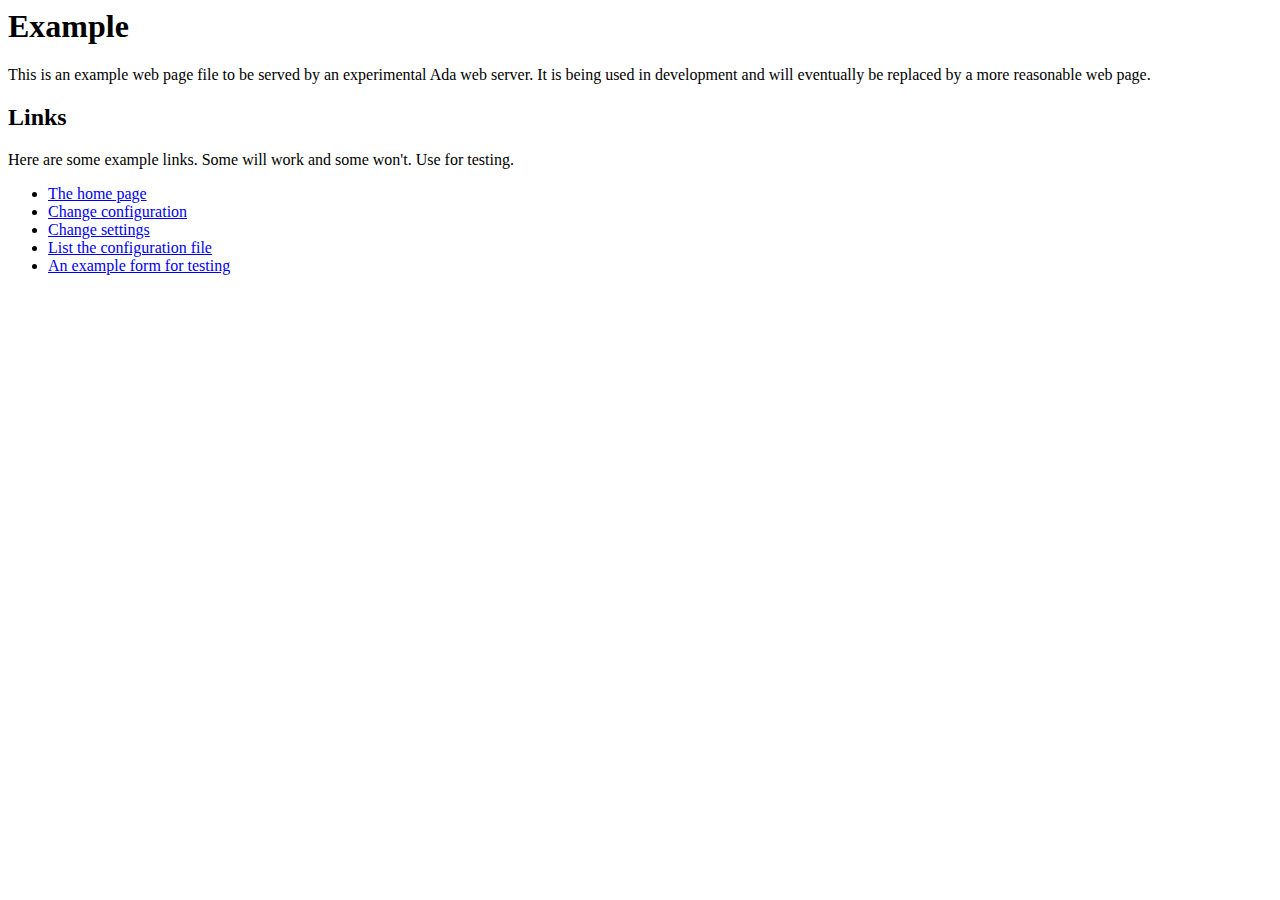
==== index.html @ b48e1e56 "Initial load of code" ====
<html><head>
<title>Example web page</title>
<link rel="stylesheet" type="text/css" href="Style">
</head><body>
<h1>Example</h1>
<p>
This is an example web page file to be served by an experimental Ada web server.
It is being used in development and will eventually be replaced by a more reasonable
web page.
</p>
<h2>Links</h2>
<p>Here are some example links.  Some will work and some won't.  Use for testing.</p>
<ul>
<li><a href="/Main">The home page</a></li>
<li><a href="/Config">Change configuration</a></li>
<li><a href="/Settings">Change settings</a></li>
<li><a href="/list">List the configuration file</a></li>
<li><a href="/Form">An example form for testing</a></li>
</ul>
</body></html>
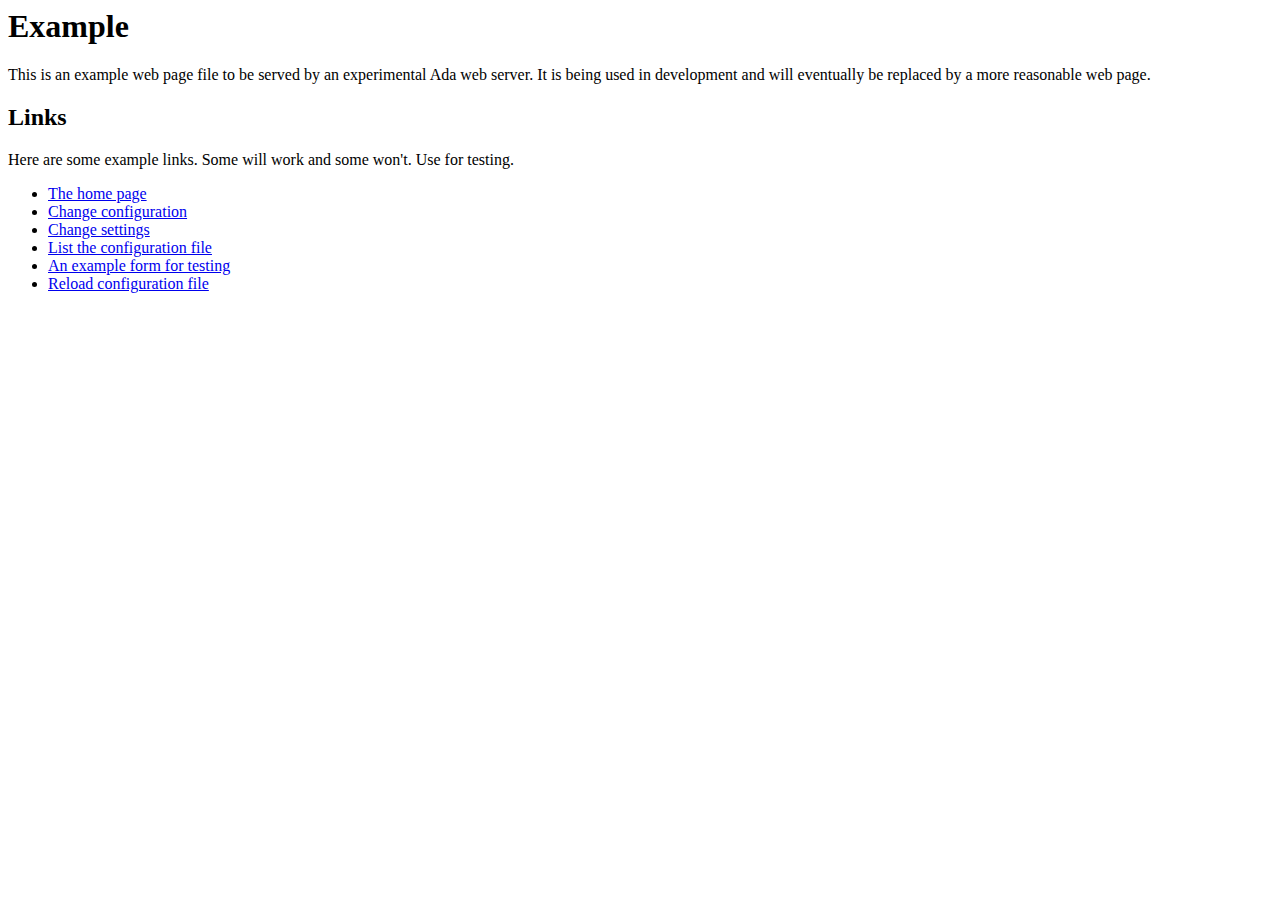
==== commit 768e8c00: "Add active task counter and allow reload of configuration" ====
--- a/index.html
+++ b/index.html
@@ -16,5 +16,7 @@
 <li><a href="/Settings">Change settings</a></li>
 <li><a href="/list">List the configuration file</a></li>
 <li><a href="/Form">An example form for testing</a></li>
+<li><a href="/ConfigReload">Reload configuration file</a></li>
+
 </ul>
 </body></html>
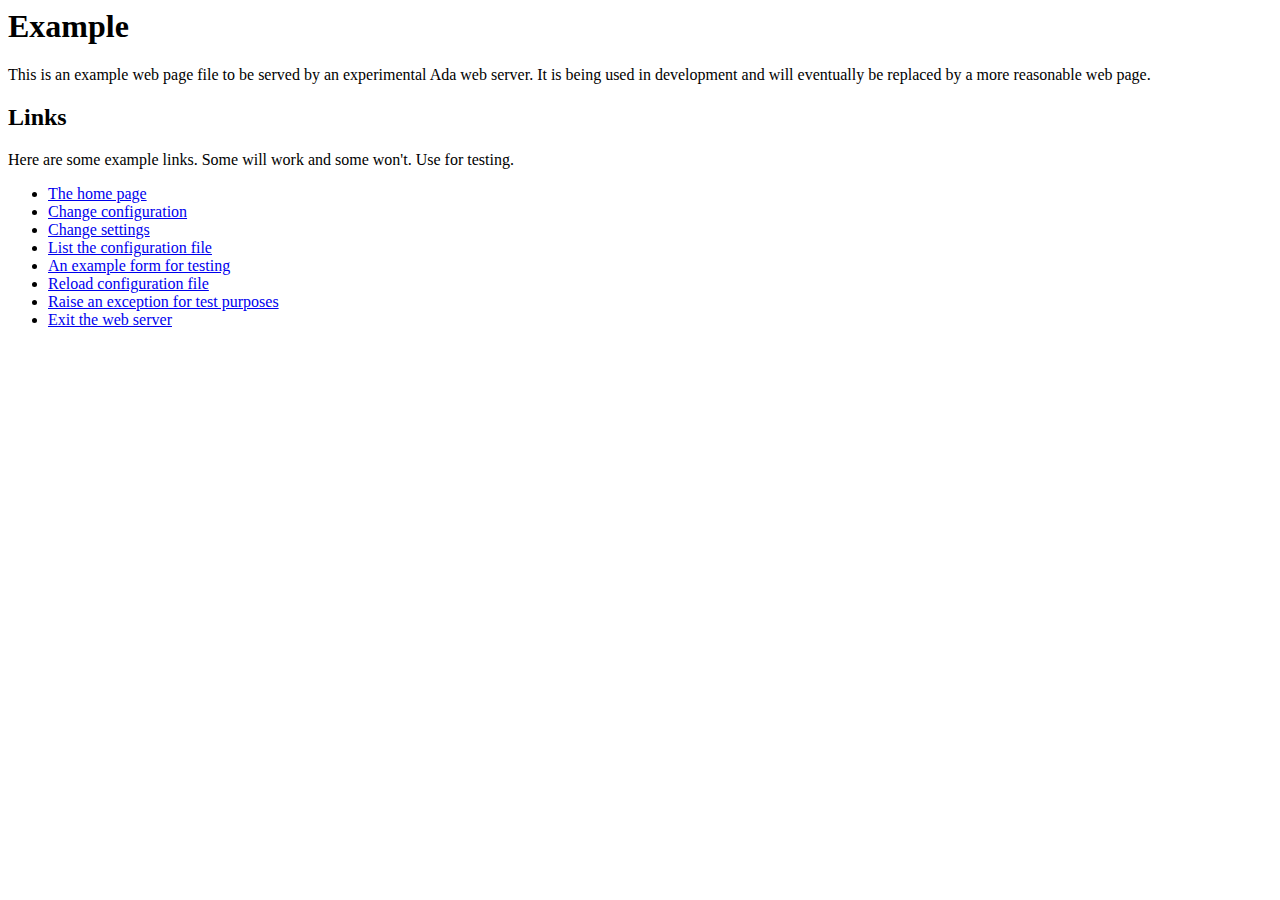
==== commit 6d59356d: "Add some exception handling for web handler tasks" ====
--- a/index.html
+++ b/index.html
@@ -17,6 +17,8 @@
 <li><a href="/list">List the configuration file</a></li>
 <li><a href="/Form">An example form for testing</a></li>
 <li><a href="/ConfigReload">Reload configuration file</a></li>
+<li><a href="/Raise">Raise an exception for test purposes</a></li>
+<li><a href="/Exit">Exit the web server</a></li>
 
 </ul>
 </body></html>
